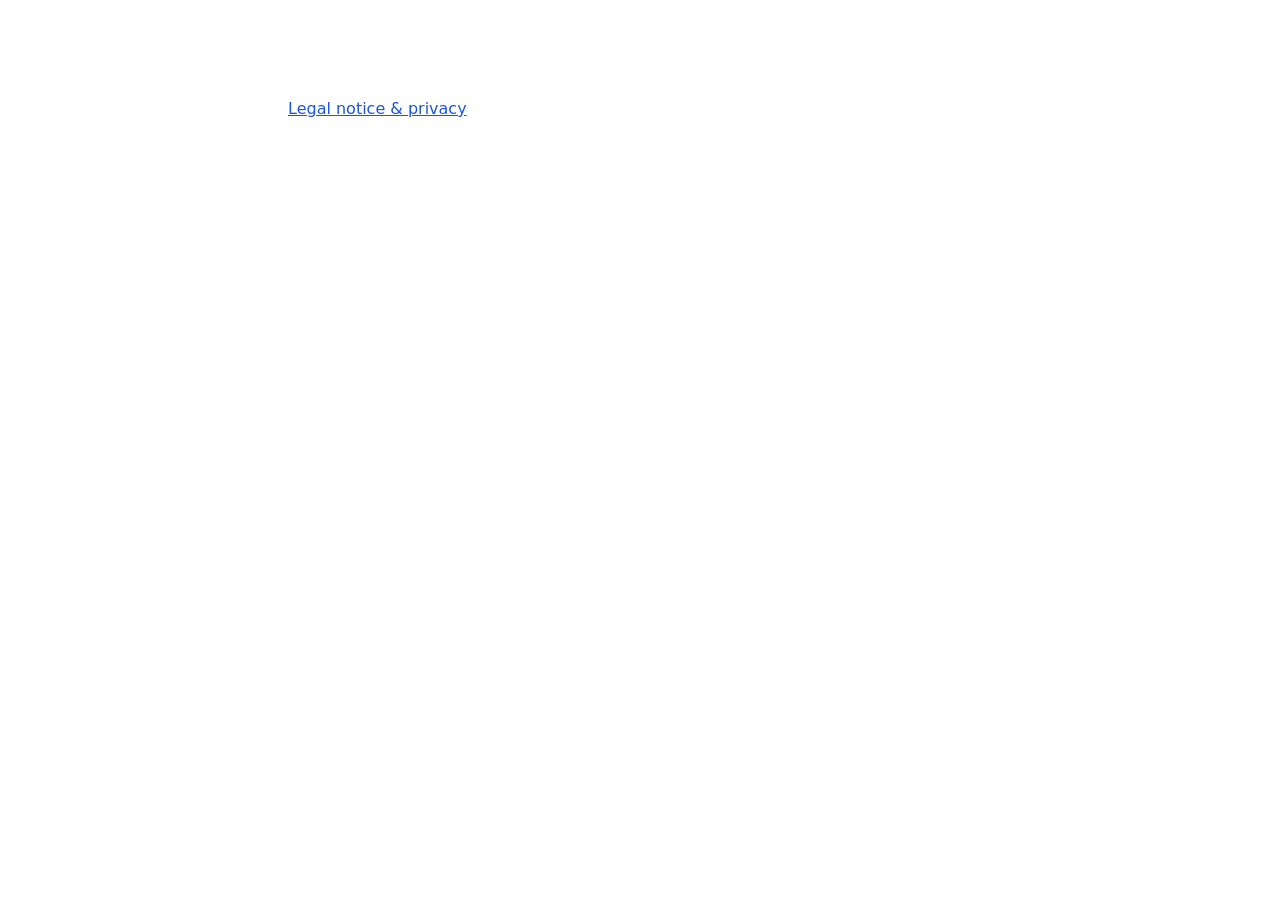
==== site/index.html @ 602326b0 "Initial commit" ====
<!doctype html>
<html lang="en">
  <head>
    <meta charset="utf-8">
    <meta name="viewport" content="width=device-width, initial-scale=1">
    <title>Portfolio</title>
    <meta name="description" content="Personal portfolio: who I am, what I built, where to find me.">
    <link rel="icon" href="assets/favicon.svg" type="image/svg+xml">
    <link rel="stylesheet" href="assets/styles.css">
    <script type="module" src="assets/main.js"></script>
  </head>
  <body>
    <main>
      <header id="bio" class="section"></header>
      <section id="stats" class="section"></section>
      <section id="now" class="section"></section>
      <section id="projects" class="section"></section>
      <section id="events" class="section"></section>
      <section id="certifications" class="section"></section>
      <section id="courses" class="section"></section>
      <section id="links" class="section"></section>
      <section id="cv" class="section"></section>
    </main>
    <footer>
      <a href="privacy.html">Legal notice &amp; privacy</a>
      <div id="colophon"></div>
    </footer>
  </body>
</html>
---- site/assets/styles.css ----
/* Plain starting styles. The Developer role replaces them with the design brief. */
:root {
  color-scheme: light dark;
  --text: light-dark(#1b1b1f, #ececf1);
  --muted: light-dark(#5a5a66, #a8a8b3);
  --background: light-dark(#ffffff, #121216);
  --accent: light-dark(#1a56db, #8fb2ff);
  font-family: system-ui, sans-serif;
  line-height: 1.6;
  color: var(--text);
  background: var(--background);
}

body {
  margin: 0;
}

main,
footer {
  max-width: 44rem;
  margin-inline: auto;
  padding: 2rem 1.25rem;
}

a {
  color: var(--accent);
}

.headline,
.period {
  color: var(--muted);
}

.projects,
.links,
.cv-list {
  list-style: none;
  padding: 0;
}

.project,
.cv-list li {
  margin-block-end: 1.5rem;
}

.project-links,
.links,
.skills {
  display: flex;
  flex-wrap: wrap;
  gap: 1rem;
}

.skills {
  padding: 0;
  list-style: none;
}

.photo {
  border-radius: 50%;
}

.role,
.type {
  color: var(--muted);
}

.project-image {
  max-width: 100%;
  height: auto;
}
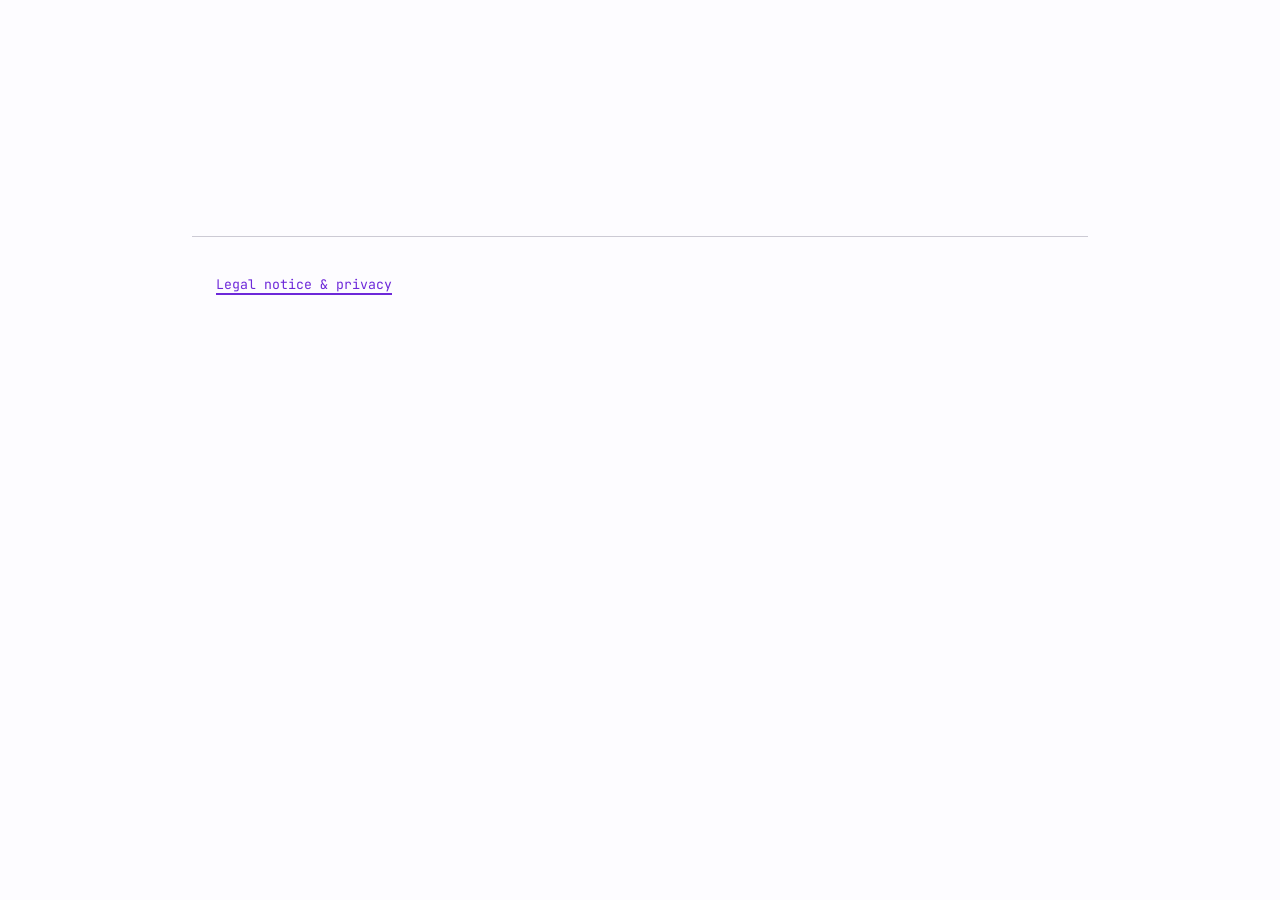
==== commit 5bcffd9f: "Publish my portfolio" ====
--- a/site/index.html
+++ b/site/index.html
@@ -3,6 +3,7 @@
   <head>
     <meta charset="utf-8">
     <meta name="viewport" content="width=device-width, initial-scale=1">
+    <meta name="color-scheme" content="light dark">
     <title>Portfolio</title>
     <meta name="description" content="Personal portfolio: who I am, what I built, where to find me.">
     <link rel="icon" href="assets/favicon.svg" type="image/svg+xml">
@@ -12,14 +13,14 @@
   <body>
     <main>
       <header id="bio" class="section"></header>
+      <section id="projects" class="section"></section>
+      <section id="links" class="section"></section>
+      <section id="cv" class="section"></section>
       <section id="stats" class="section"></section>
       <section id="now" class="section"></section>
-      <section id="projects" class="section"></section>
       <section id="events" class="section"></section>
       <section id="certifications" class="section"></section>
       <section id="courses" class="section"></section>
-      <section id="links" class="section"></section>
-      <section id="cv" class="section"></section>
     </main>
     <footer>
       <a href="privacy.html">Legal notice &amp; privacy</a>
--- a/site/assets/styles.css
+++ b/site/assets/styles.css
@@ -1,71 +1,599 @@
-/* Plain starting styles. The Developer role replaces them with the design brief. */
+/* Bricolage Grotesque 1.001, SIL Open Font License 1.1: fonts/bricolage-grotesque/OFL.txt */
+@font-face {
+  font-family: "Bricolage Grotesque";
+  font-style: normal;
+  font-weight: 200 800;
+  font-display: swap;
+  src: url("fonts/bricolage-grotesque/bricolage-grotesque-latin-wght-normal.woff2") format("woff2");
+}
+
+/* Rubik 2.300, SIL Open Font License 1.1: fonts/rubik/OFL.txt */
+@font-face {
+  font-family: "Rubik";
+  font-style: normal;
+  font-weight: 300 900;
+  font-display: swap;
+  src: url("fonts/rubik/rubik-latin-wght-normal.woff2") format("woff2");
+}
+
+/* JetBrains Mono 2.211, SIL Open Font License 1.1: fonts/jetbrains-mono/OFL.txt */
+@font-face {
+  font-family: "JetBrains Mono";
+  font-style: normal;
+  font-weight: 100 800;
+  font-display: swap;
+  src: url("fonts/jetbrains-mono/jetbrains-mono-latin-wght-normal.woff2") format("woff2");
+}
+
 :root {
   color-scheme: light dark;
-  --text: light-dark(#1b1b1f, #ececf1);
-  --muted: light-dark(#5a5a66, #a8a8b3);
-  --background: light-dark(#ffffff, #121216);
-  --accent: light-dark(#1a56db, #8fb2ff);
-  font-family: system-ui, sans-serif;
-  line-height: 1.6;
-  color: var(--text);
-  background: var(--background);
+  --background: light-dark(#fdfcff, #0b1021);
+  --surface: light-dark(#f3f1fb, #141d38);
+  --text: light-dark(#161426, #f3f4fd);
+  --muted: light-dark(#5a5770, #9ca8c9);
+  --accent: light-dark(#6d28d9, #a78bfa);
+  --on-accent: light-dark(#ffffff, #0b1021);
+
+  /* Physics-based easing curve for spring animations */
+  --spring-easing: linear(0, 0.016 0.5%, 0.06 1%, 0.226 2%, 1.116 5.4%, 1.375 6.6%, 1.527 7.7%, 1.565 8.2%, 1.585 8.8%, 1.581 9.3%, 1.559 9.8%, 1.458 10.9%, 0.937 14.3%, 0.784 15.5%, 0.693 16.6%, 0.67 17.1%, 0.657 17.7%, 0.671 18.7%, 0.729 19.8%, 1.042 23.3%, 1.13 24.5%, 1.182 25.6%, 1.201 26.7%, 1.192 27.7%, 1.156 28.8%, 0.977 32.2%, 0.925 33.4%, 0.894 34.5%, 0.882 35.6%, 0.887 36.6%, 0.907 37.7%, 1.045 42.4%, 1.069 44.5%, 1.059 46.3%, 0.979 50.9%, 0.96 53.4%, 0.966 55.3%, 1.013 59.9%, 1.024 62.3%, 0.986 71.2%, 1.008 79.9%, 0.995 88.9%, 1);
+}
+
+*,
+*::before,
+*::after {
+  box-sizing: border-box;
+}
+
+[hidden] {
+  display: none !important;
+}
+
+@media (prefers-reduced-motion: no-preference) {
+  @view-transition {
+    navigation: auto;
+  }
 }
 
 body {
   margin: 0;
+  font-family: "Rubik", system-ui, sans-serif;
+  font-size: 1.0625rem;
+  line-height: 1.7;
+  font-weight: 400;
+  color: var(--text);
+  background-color: var(--background);
+  font-size-adjust: from-font;
 }
 
 main,
 footer {
-  max-width: 44rem;
+  max-inline-size: 56rem;
   margin-inline: auto;
-  padding: 2rem 1.25rem;
+  padding-inline: 1.5rem;
+}
+
+main {
+  padding-block: 4rem 2.5rem;
+}
+
+.section + .section {
+  margin-block-start: 3.75rem;
+}
+
+h1,
+h2,
+h3,
+h4 {
+  font-family: "Bricolage Grotesque", system-ui, sans-serif;
+  color: var(--text);
+  text-wrap: balance;
+  font-size-adjust: from-font;
+}
+
+h1 {
+  font-size: clamp(2.5rem, 6vw, 4rem);
+  font-weight: 700;
+  line-height: 1.1;
+  letter-spacing: -0.025em;
+  margin-block: 0 0.5rem;
+}
+
+/* Personal detail: delicate four-point star icon next to the name as an artistic painter's mark */
+h1::after {
+  content: "";
+  display: inline-block;
+  inline-size: 1.35rem;
+  block-size: 1.35rem;
+  margin-inline-start: 0.6rem;
+  vertical-align: middle;
+  background-color: var(--accent);
+  mask: url("star.svg") no-repeat center / contain;
+  -webkit-mask: url("star.svg") no-repeat center / contain;
+}
+
+h2 {
+  font-size: 1.625rem;
+  font-weight: 700;
+  line-height: 1.25;
+  letter-spacing: -0.01em;
+  margin-block: 0 1.5rem;
+  display: flex;
+  align-items: baseline;
+}
+
+/* Section headings: in the heading font, weight 700, with a small monospace prefix */
+h2::before {
+  content: "// ";
+  content: "// " / "";
+  font-family: "JetBrains Mono", ui-monospace, Menlo, Consolas, monospace;
+  font-size: 0.9375rem;
+  font-weight: 400;
+  color: var(--accent);
+  margin-inline-end: 0.4rem;
+}
+
+h3 {
+  font-size: 1.3rem;
+  font-weight: 700;
+  line-height: 1.3;
+  margin-block: 0 0.5rem;
+}
+
+h4 {
+  font-size: 1.125rem;
+  font-weight: 700;
+  line-height: 1.4;
+  margin-block: 0 0.25rem;
+}
+
+p,
+li {
+  text-wrap: pretty;
+}
+
+p {
+  margin-block: 0 1.1rem;
+}
+
+.headline {
+  font-family: "JetBrains Mono", ui-monospace, Menlo, Consolas, monospace;
+  font-size: 0.9375rem;
+  color: var(--muted);
+  margin-block: 0 1.5rem;
+  line-height: 1.5;
+}
+
+.pitch {
+  font-size: 1.2rem;
+  line-height: 1.55;
+  font-weight: 500;
+  color: var(--text);
+  margin-block: 1.35rem;
+}
+
+.period,
+.fact-label,
+.facts,
+.role,
+.type,
+.credential-id,
+.vat {
+  font-family: "JetBrains Mono", ui-monospace, Menlo, Consolas, monospace;
+  font-size: 0.9375rem;
+  color: var(--muted);
+}
+
+.period {
+  margin-block: 0.25rem 0.5rem;
+}
+
+.availability {
+  margin-block: 1.35rem;
+  font-size: 1.0625rem;
+}
+
+.availability a {
+  display: inline-block;
+  background-color: var(--accent);
+  color: var(--on-accent);
+  font-family: "Rubik", system-ui, sans-serif;
+  font-weight: 500;
+  font-size: 0.9375rem;
+  padding: 0.4rem 1.1rem;
+  border-radius: 9999px;
+  text-decoration: none;
+  margin-inline-start: 0.6rem;
+  transition: opacity 0.2s ease, transform 0.2s ease;
+}
+
+.availability a:hover {
+  opacity: 0.9;
+  transform: translateY(-1px);
+}
+
+.facts {
+  list-style: none;
+  padding: 0;
+  margin-block: 1.1rem 1.75rem;
+  display: flex;
+  flex-wrap: wrap;
+  gap: 0.75rem;
+}
+
+.facts li {
+  background-color: var(--surface);
+  border: 1.5px solid color-mix(in srgb, var(--muted) 25%, transparent);
+  border-radius: 9999px;
+  padding: 0.35rem 0.95rem;
+  color: var(--text);
+}
+
+.fact-label {
+  color: var(--muted);
+  margin-inline-end: 0.35rem;
 }
 
 a {
   color: var(--accent);
-}
-
-.headline,
-.period {
-  color: var(--muted);
-}
-
-.projects,
-.links,
+  text-decoration: underline;
+  text-underline-offset: 0.25em;
+  text-decoration-thickness: 1.5px;
+  transition: color 0.15s ease-out;
+}
+
+a:hover {
+  color: var(--text);
+  text-decoration-thickness: 2px;
+}
+
+:focus-visible {
+  outline: 2px solid var(--accent);
+  outline-offset: 3px;
+}
+
+.projects {
+  list-style: none;
+  padding: 0;
+  margin: 0;
+  display: grid;
+  grid-template-columns: 1fr;
+  gap: 1.35rem;
+}
+
+@media (min-width: 42rem) {
+  .projects {
+    grid-template-columns: repeat(2, 1fr);
+  }
+}
+
+.project {
+  background-color: var(--surface);
+  border: 1.5px solid color-mix(in srgb, var(--muted) 30%, transparent);
+  border-radius: 0.75rem;
+  padding: 1.35rem;
+  display: flex;
+  flex-direction: column;
+  box-shadow: 3px 3px 0 light-dark(color-mix(in srgb, var(--muted) 20%, transparent), color-mix(in srgb, var(--text) 25%, transparent));
+  transition: border-color 0.2s ease, transform 0.2s ease;
+}
+
+.project:hover {
+  border-color: var(--accent);
+}
+
+.project h3 {
+  font-family: "Bricolage Grotesque", system-ui, sans-serif;
+  font-size: 1.3rem;
+  font-weight: 700;
+  margin-block: 0 0.5rem;
+  color: var(--text);
+}
+
+.project p {
+  margin-block: 0 0.85rem;
+  flex-grow: 1;
+}
+
+.project-links {
+  display: flex;
+  flex-wrap: wrap;
+  gap: 1.25rem;
+  margin-block-start: auto;
+  margin-block-end: 0;
+  font-family: "JetBrains Mono", ui-monospace, Menlo, Consolas, monospace;
+  font-size: 0.9375rem;
+}
+
+.links {
+  list-style: none;
+  padding: 0;
+  margin: 0;
+  display: flex;
+  flex-wrap: wrap;
+  gap: 0.95rem;
+}
+
+.links li a {
+  display: inline-flex;
+  align-items: center;
+  background-color: var(--surface);
+  color: var(--text);
+  border: 1.5px solid color-mix(in srgb, var(--muted) 30%, transparent);
+  border-radius: 0.75rem;
+  padding: 0.55rem 1.1rem;
+  font-family: "JetBrains Mono", ui-monospace, Menlo, Consolas, monospace;
+  font-size: 0.9375rem;
+  text-decoration: none;
+  box-shadow: 2px 2px 0 light-dark(color-mix(in srgb, var(--muted) 15%, transparent), color-mix(in srgb, var(--text) 20%, transparent));
+  transition: border-color 0.15s ease, color 0.15s ease, transform 0.15s ease;
+}
+
+.links li a:hover {
+  border-color: var(--accent);
+  color: var(--accent);
+  transform: translateY(-1px);
+}
+
 .cv-list {
   list-style: none;
   padding: 0;
-}
-
-.project,
+  margin: 0;
+  display: flex;
+  flex-direction: column;
+  gap: 1.35rem;
+}
+
 .cv-list li {
+  background-color: var(--surface);
+  border: 1.5px solid color-mix(in srgb, var(--muted) 25%, transparent);
+  border-radius: 0.75rem;
+  padding: 1.35rem;
+  box-shadow: 2px 2px 0 light-dark(color-mix(in srgb, var(--muted) 15%, transparent), color-mix(in srgb, var(--text) 20%, transparent));
+}
+
+#cv h3 {
+  font-family: "Bricolage Grotesque", system-ui, sans-serif;
+  font-size: 1.15rem;
+  font-weight: 700;
+  color: var(--muted);
+  text-transform: uppercase;
+  letter-spacing: 0.05em;
+  margin-block: 2.25rem 1rem;
+}
+
+#cv h3:first-of-type {
+  margin-block-start: 1rem;
+}
+
+/* Skills: rounded stickers: surface background, subtle border, fully round, tilted slightly */
+/* Signature: Stickers with a spring (guides/ui-behaviors/physics-based-easing.md) */
+.skills {
+  list-style: none;
+  padding: 0;
+  margin: 0;
+  display: flex;
+  flex-wrap: wrap;
+  gap: 0.85rem;
+}
+
+.skills li {
+  display: inline-flex;
+  align-items: center;
+  background-color: var(--surface);
+  color: var(--text);
+  font-family: "JetBrains Mono", ui-monospace, Menlo, Consolas, monospace;
+  font-size: 0.9375rem;
+  padding: 0.4rem 0.95rem;
+  border-radius: 9999px;
+  border: 1.5px solid color-mix(in srgb, var(--muted) 30%, transparent);
+  box-shadow: 2px 2px 0 light-dark(color-mix(in srgb, var(--muted) 20%, transparent), color-mix(in srgb, var(--text) 20%, transparent));
+  cursor: default;
+  transform-origin: center;
+  rotate: -1.5deg;
+  transition: scale 0.4s ease-out, rotate 0.4s ease-out, border-color 0.2s ease;
+  transition-timing-function: var(--spring-easing, ease-out);
+}
+
+.skills li:nth-child(even) {
+  rotate: 1.5deg;
+}
+
+.skills li:nth-child(3n) {
+  rotate: -2.5deg;
+}
+
+.skills li:hover,
+.skills li:focus-visible {
+  scale: 1.12;
+  rotate: 0deg;
+  border-color: var(--accent);
+}
+
+/* Highlights */
+.highlights {
+  list-style: disc;
+  padding-inline-start: 1.25rem;
+  margin-block: 1rem;
+}
+
+.highlights li {
+  margin-block-end: 0.5rem;
+}
+
+/* Photo */
+.photo {
+  inline-size: 6.5rem;
+  block-size: 6.5rem;
+  border-radius: 50%;
+  object-fit: cover;
+  display: block;
   margin-block-end: 1.5rem;
 }
 
-.project-links,
-.links,
-.skills {
-  display: flex;
-  flex-wrap: wrap;
-  gap: 1rem;
-}
-
-.skills {
-  padding: 0;
-  list-style: none;
-}
-
-.photo {
-  border-radius: 50%;
-}
-
-.role,
-.type {
-  color: var(--muted);
-}
-
+/* Project images & Case study */
 .project-image {
-  max-width: 100%;
-  height: auto;
-}
+  inline-size: 100%;
+  block-size: auto;
+  aspect-ratio: 16 / 9;
+  object-fit: cover;
+  border-radius: 0.5rem;
+  margin-block-end: 1rem;
+}
+
+.case-study {
+  display: grid;
+  grid-template-columns: auto 1fr;
+  gap: 0.5rem 1rem;
+  margin-block: 1rem;
+  font-size: 0.9375rem;
+}
+
+.case-study dt {
+  color: var(--muted);
+  font-family: "JetBrains Mono", ui-monospace, Menlo, Consolas, monospace;
+}
+
+.case-study dd {
+  margin: 0;
+}
+
+/* Stats */
+.stats {
+  list-style: none;
+  padding: 0;
+  margin: 0;
+  display: grid;
+  grid-template-columns: repeat(auto-fit, minmax(11rem, 1fr));
+  gap: 1.35rem;
+}
+
+.stat {
+  background-color: var(--surface);
+  border: 1.5px solid color-mix(in srgb, var(--muted) 25%, transparent);
+  border-radius: 0.75rem;
+  padding: 1.35rem;
+  box-shadow: 2px 2px 0 light-dark(color-mix(in srgb, var(--muted) 15%, transparent), color-mix(in srgb, var(--text) 20%, transparent));
+}
+
+.stat-value {
+  display: block;
+  font-family: "Bricolage Grotesque", system-ui, sans-serif;
+  font-size: 2.25rem;
+  font-weight: 700;
+  color: var(--accent);
+}
+
+.stat-label {
+  font-family: "JetBrains Mono", ui-monospace, Menlo, Consolas, monospace;
+  font-size: 0.9375rem;
+  color: var(--muted);
+}
+
+/* Now */
+.now {
+  list-style: disc;
+  padding-inline-start: 1.25rem;
+  margin-block: 1rem;
+}
+
+/* Events */
+.events {
+  list-style: none;
+  padding: 0;
+  margin: 0;
+  display: flex;
+  flex-direction: column;
+  gap: 1.35rem;
+}
+
+.event {
+  background-color: var(--surface);
+  border: 1.5px solid color-mix(in srgb, var(--muted) 25%, transparent);
+  border-radius: 0.75rem;
+  padding: 1.35rem;
+  box-shadow: 2px 2px 0 light-dark(color-mix(in srgb, var(--muted) 15%, transparent), color-mix(in srgb, var(--text) 20%, transparent));
+}
+
+.event-badge {
+  font-size: 1.15rem;
+  margin-block: 0 0.25rem;
+}
+
+.event-badge .role {
+  display: inline-block;
+  background-color: color-mix(in srgb, var(--accent) 15%, transparent);
+  color: var(--accent);
+  padding: 0.15rem 0.5rem;
+  border-radius: 9999px;
+  font-size: 0.8125rem;
+  margin-inline-start: 0.5rem;
+}
+
+.sessions {
+  list-style: none;
+  padding: 0;
+  margin-block-start: 0.75rem;
+}
+
+.session-badge {
+  display: inline-block;
+  border-radius: 9999px;
+  background-color: color-mix(in srgb, var(--muted) 20%, transparent);
+  padding: 0.2rem 0.6rem;
+  font-size: 0.85rem;
+}
+
+/* Certifications */
+.certifications {
+  list-style: none;
+  padding: 0;
+  margin: 0;
+  display: flex;
+  flex-direction: column;
+  gap: 1.35rem;
+}
+
+.certification {
+  background-color: var(--surface);
+  border: 1.5px solid color-mix(in srgb, var(--muted) 25%, transparent);
+  border-radius: 0.75rem;
+  padding: 1.35rem;
+  box-shadow: 2px 2px 0 light-dark(color-mix(in srgb, var(--muted) 15%, transparent), color-mix(in srgb, var(--text) 20%, transparent));
+}
+
+/* Footer & Colophon */
+footer {
+  margin-block-start: 4.5rem;
+  padding-block: 2.25rem 4rem;
+  border-block-start: 1px solid color-mix(in srgb, var(--muted) 30%, transparent);
+  font-family: "JetBrains Mono", ui-monospace, Menlo, Consolas, monospace;
+  font-size: 0.875rem;
+  color: var(--muted);
+}
+
+footer a {
+  color: var(--accent);
+}
+
+#colophon {
+  margin-block-start: 0.75rem;
+  line-height: 1.5;
+}
+
+/* Reduced motion */
+@media (prefers-reduced-motion: reduce) {
+  .skills li {
+    rotate: 0deg !important;
+    transition: none !important;
+  }
+  .skills li:hover,
+  .skills li:focus-visible {
+    scale: 1 !important;
+  }
+  .project,
+  .links li a,
+  .availability a {
+    transition: none !important;
+    transform: none !important;
+  }
+}
